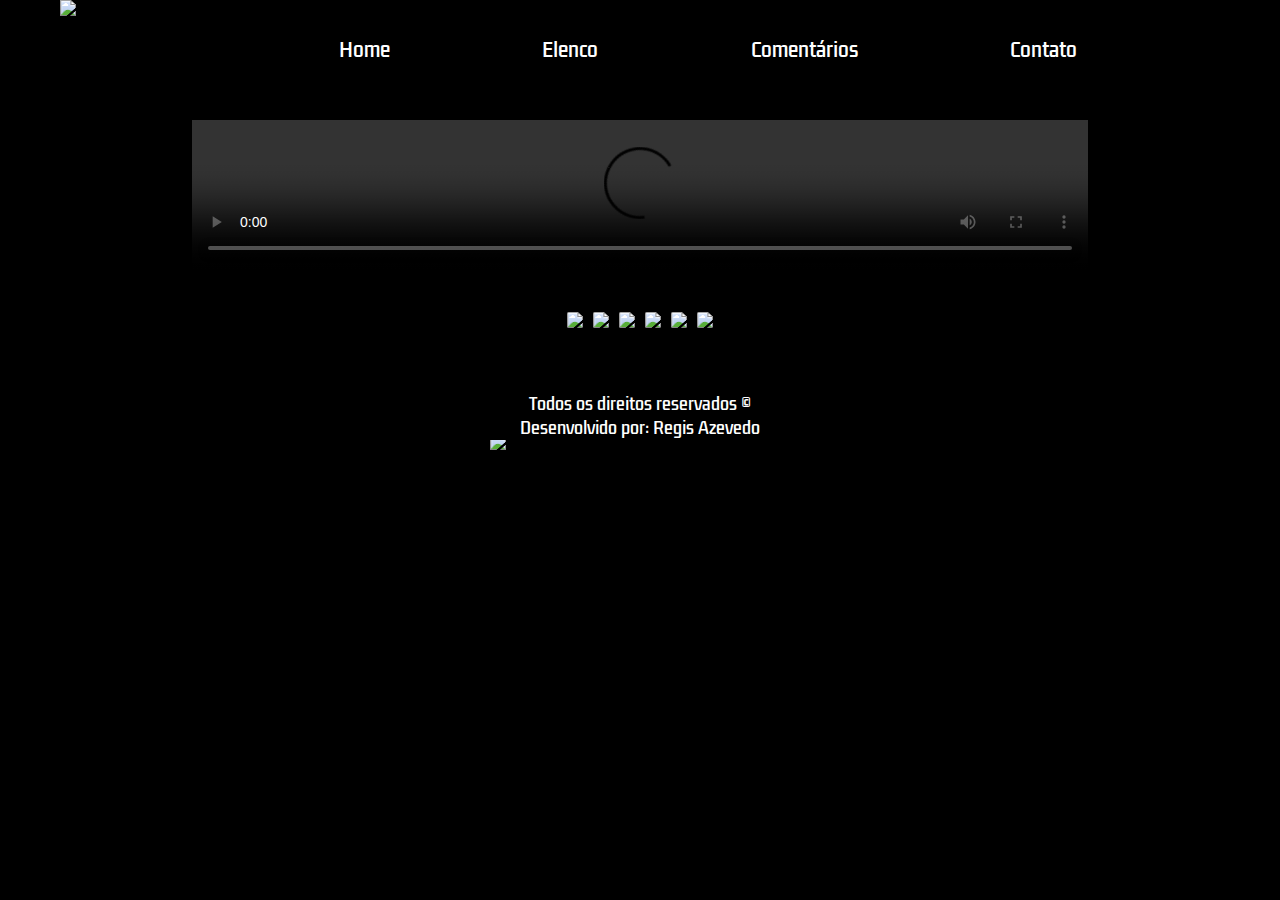
==== comentarios.html @ d06e9344 "Subi os arquivos do meu primeiro site" ====
<!DOCTYPE html>
<html lang="pt-br">
<head>
    <meta charset="UTF-8">
    <meta name="viewport" content="width=device-width, initial-scale=1.0">
    <title>Home</title>
    <link rel="stylesheet"  href="./index.css">
    <link rel="stylesheet" href="./comentarios.css">
</head>
<body>
    <header>
        <img id="logo" src="../Projeto1/Midias/logo1.jpg">
        <nav class="header-navigation">
            <ul>
                <a href="./home.html">
                    <li>Home</li>
                </a>
                <a href="./elenco.html">
                    <li>Elenco</li>
                </a>
                <a href="./comentarios.html">
                    <li>Comentários</li>
                </a>
                <a href="./contato.html">
                    <li>Contato</li>
                </a>
            </ul>
        </nav>
    </header>
    <section class="comentarios">
        <div class="video-comentarios">
            <video controls src="./Midias/trailer2.mp4" class="senafilme">
                Seu navegador não tem suporte para video.
            </video>
        </div>
        <div class="sidebar">
            <div>
                <img class="depoimento" src="./Midias/depoimento1.jpg">
            </div>
            <div>
                <img class="depoimento" src="./Midias/depoimento3.jpg">
            </div>
            <div>
                <img class="depoimento" src="./Midias/depoimento4.jpg">
            </div>
            <div>
                <img class="depoimento" src="./Midias/depoimento5.jpg">
            </div>
            <div>
                <img class="depoimento" src="./Midias/depoimento6.jpg">
            </div>
            <div>
                <img class="depoimento" src="./Midias/depoimento7.jpg">
            </div>
        </div>

    </section>
    <footer>
        <nav>
            <ul class="footer-list">
                <a href="./home.html">
                    <li>Home</li>
                </a>
                <a href="./elenco.html">
                    <li>Elenco</li>
                </a>
                <a href="./comentarios.html">
                    <li>Comentários</li>
                </a>
                <a href="./contato.html">
                    <li>Contato</li>
                </a>
            </ul>
        </nav>
        <div class="logo-container">
            <img id="logo2" src="https://p4.wallpaperbetter.com/wallpaper/341/373/97/eyes-silhouette-mask-batman-wallpaper-preview.jpg">
            <p>Todos os direitos reservados ©<br>
            Desenvolvido por: Regis Azevedo</p>
        </div>
    </footer>
</body>
</html>
---- index.css ----
@import url('https://fonts.googleapis.com/css2?family=Kdam+Thmor+Pro&display=swap');

* {
    margin: 0px;
    padding: 0px;
    list-style: none;
    text-decoration: none;
    font-family: 'Kdam Thmor Pro', sans-serif;
    background-color: black;  
    /*background-color: black;*/
}

header {
    width: 100%; /*o header ocupa 100% da área*/
    height: 100px;
    display: flex;
    justify-content: space-around;
    align-items: center;
    z-index: 1; /*traz a header para frente de todos os elementos*/
    position: fixed; /*fixa o header e o banner vai para de tras*/  
}

.header-navigation {
    width: 80%; /*a área de navegação ocupa 80% do header*/
}

#logo {
    height: 100px;
    margin: 0px;
}
ul {
    display: flex;
    width: 100%;
    justify-content: space-evenly;
}

a {
    margin: 0px;
}

li {
    font-size: 1.2rem;
    color: white;
    transition: 0.5s;
    padding: 10px;       /*aumenta a área clicável do menu*/
    margin: 0px;
}

li:hover {
    color: #d21617;
    transform: scale(1.2);
}

footer {
    width: 100%;
    display: flex;
    flex-direction: column;
}

#logo2 {
    width: 300px;
    display: grid;
    margin-top: 100px;
}

.logo-container {
    display: grid;
    justify-content: center;
    text-align: center;
    margin-bottom: 50px;
}

.logo-container img{
    grid-column: 1;
    grid-row: 1/3;
    align-self: end;
}

.logo-container p {
    color: white;
    grid-column: 1;
    grid-row: 2;
    align-self: end;
    margin-bottom: 10px;
}

.footer-list {
    display: none;
}


@media (max-width: 768px) {
    .header-navigation {
        display: none;
    }

    .footer-list {
        margin-top: 30px;
        display: flex;
        flex-direction: column;
        align-items: center;
        margin-bottom: 10px;
    }

    #logo2 {
        margin-top: 30px;
    }


}
---- comentarios.css ----
.comentarios {
    width: 100%;
    display: flex;
    flex-direction: column;
    align-items: center;
}

.video-comentarios {
    width: 70%;
    margin-top: 120px;
    display: grid;
}

.senafilme {
    width: 100%;
    display: block;
    margin: 0 auto;
}

.sidebar {
    display: flex;
    margin: 0 auto;
    overflow: scroll;
    max-width: 80%;
    margin-top: 40px;
}

.sidebar > div {
    margin: 0px 5px;
}

.depoimento {
    width: 250px;
    border-radius: 10%;
}
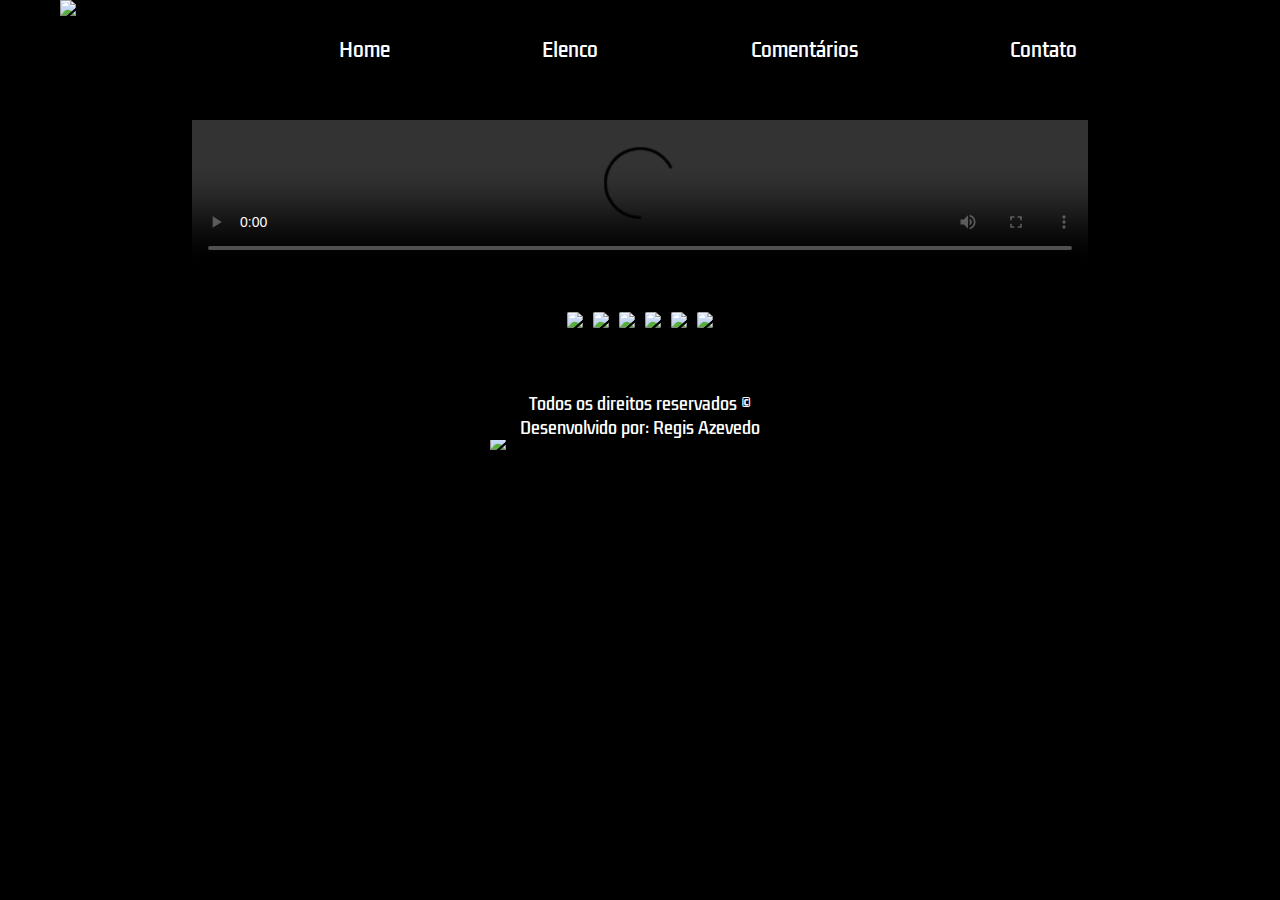
==== commit 85d9c7e1: "Update comentarios.html" ====
--- a/comentarios.html
+++ b/comentarios.html
@@ -12,7 +12,7 @@
         <img id="logo" src="../Projeto1/Midias/logo1.jpg">
         <nav class="header-navigation">
             <ul>
-                <a href="./home.html">
+                <a href="./index.html">
                     <li>Home</li>
                 </a>
                 <a href="./elenco.html">
@@ -58,7 +58,7 @@
     <footer>
         <nav>
             <ul class="footer-list">
-                <a href="./home.html">
+                <a href="./index.html">
                     <li>Home</li>
                 </a>
                 <a href="./elenco.html">
@@ -79,4 +79,4 @@
         </div>
     </footer>
 </body>
-</html>+</html>
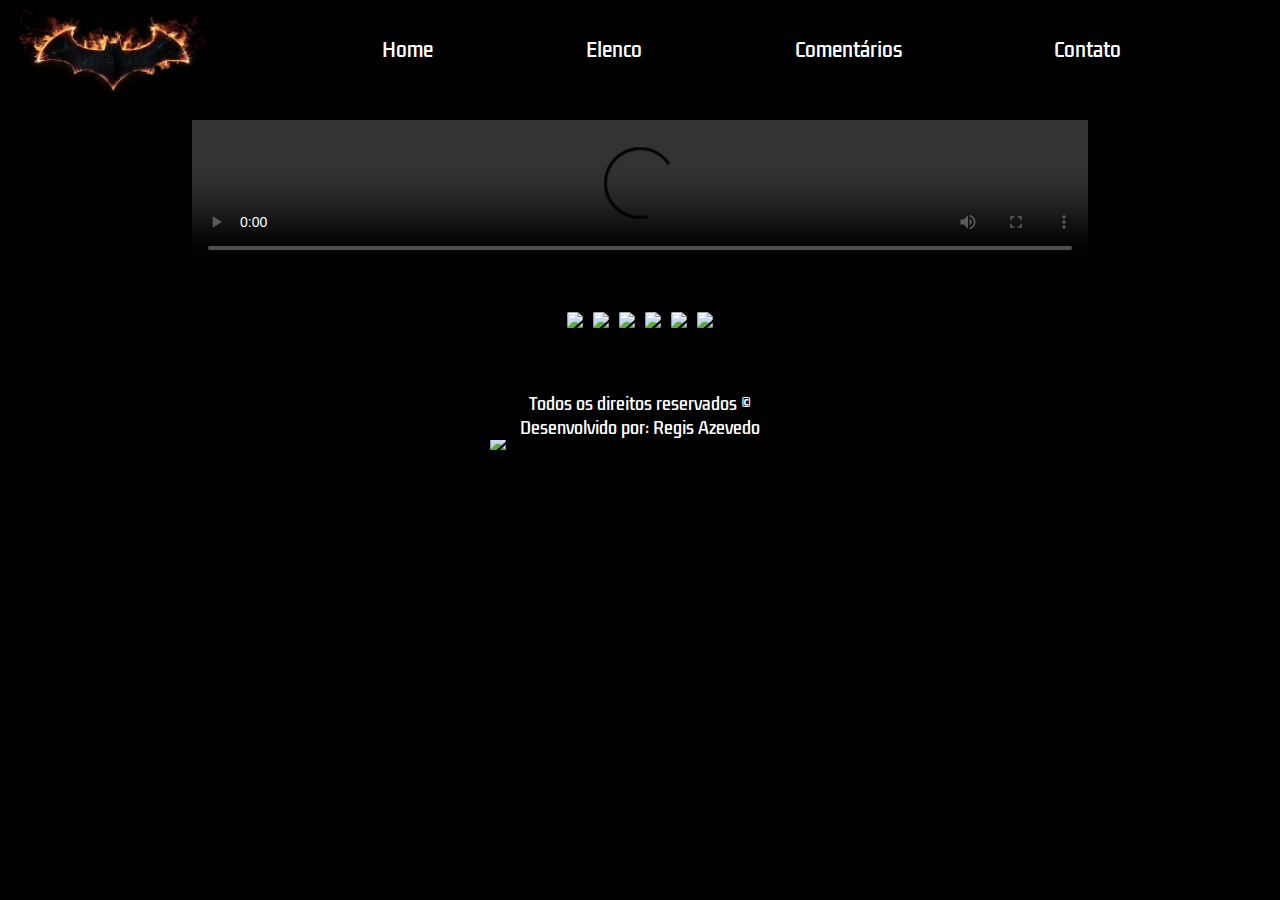
==== commit aef20ffc: "Update comentarios.html" ====
--- a/comentarios.html
+++ b/comentarios.html
@@ -9,7 +9,7 @@
 </head>
 <body>
     <header>
-        <img id="logo" src="../Projeto1/Midias/logo1.jpg">
+        <img id="logo" src="./logo1.jpg">
         <nav class="header-navigation">
             <ul>
                 <a href="./index.html">
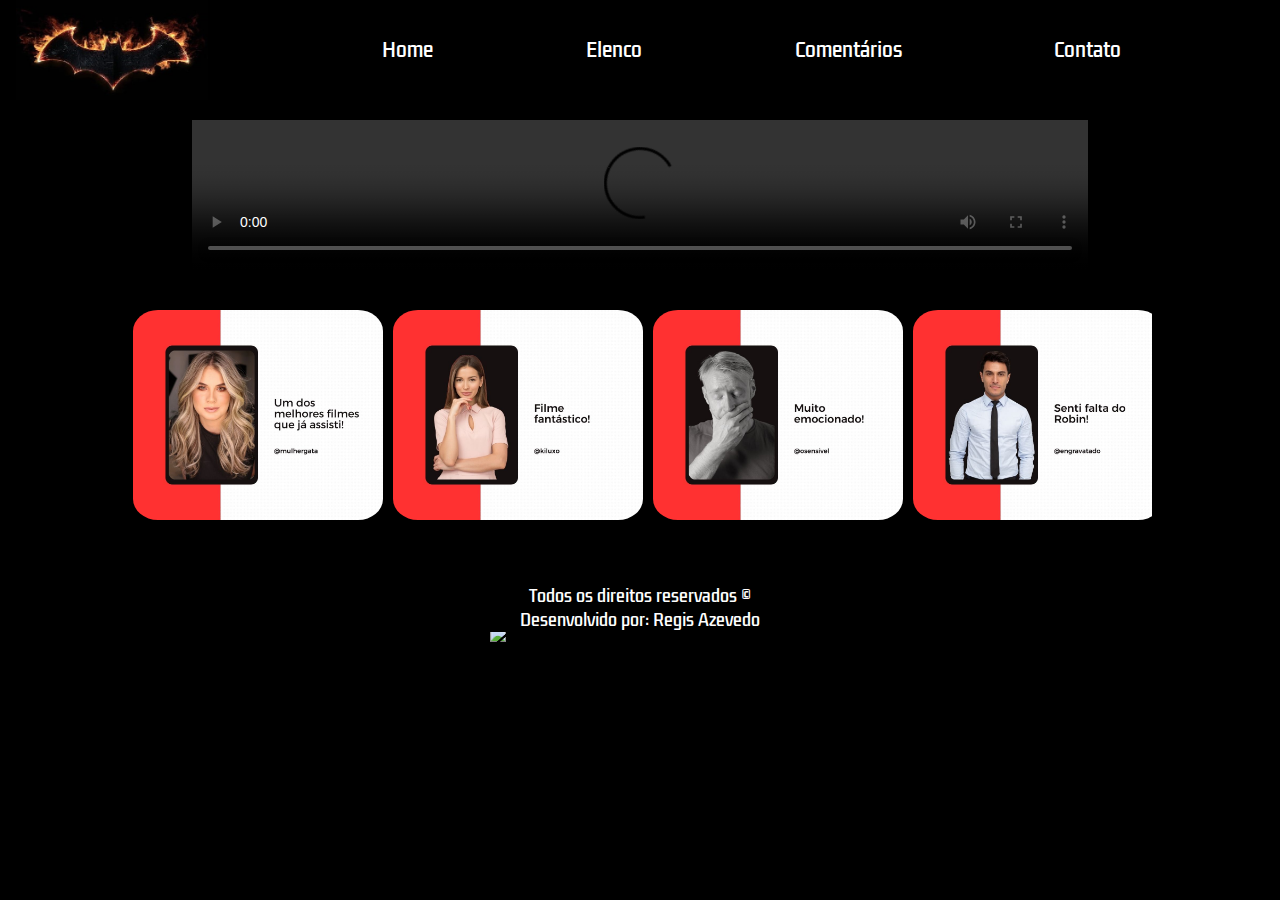
==== commit 9c8ed156: "Update comentarios.html" ====
--- a/comentarios.html
+++ b/comentarios.html
@@ -29,28 +29,28 @@
     </header>
     <section class="comentarios">
         <div class="video-comentarios">
-            <video controls src="./Midias/trailer2.mp4" class="senafilme">
+            <video controls src="./trailer2.mp4" class="senafilme">
                 Seu navegador não tem suporte para video.
             </video>
         </div>
         <div class="sidebar">
             <div>
-                <img class="depoimento" src="./Midias/depoimento1.jpg">
+                <img class="depoimento" src="./depoimento1.jpg">
             </div>
             <div>
-                <img class="depoimento" src="./Midias/depoimento3.jpg">
+                <img class="depoimento" src="./depoimento3.jpg">
             </div>
             <div>
-                <img class="depoimento" src="./Midias/depoimento4.jpg">
+                <img class="depoimento" src="./depoimento4.jpg">
             </div>
             <div>
-                <img class="depoimento" src="./Midias/depoimento5.jpg">
+                <img class="depoimento" src="./depoimento5.jpg">
             </div>
             <div>
-                <img class="depoimento" src="./Midias/depoimento6.jpg">
+                <img class="depoimento" src="./depoimento6.jpg">
             </div>
             <div>
-                <img class="depoimento" src="./Midias/depoimento7.jpg">
+                <img class="depoimento" src="./depoimento7.jpg">
             </div>
         </div>
 
